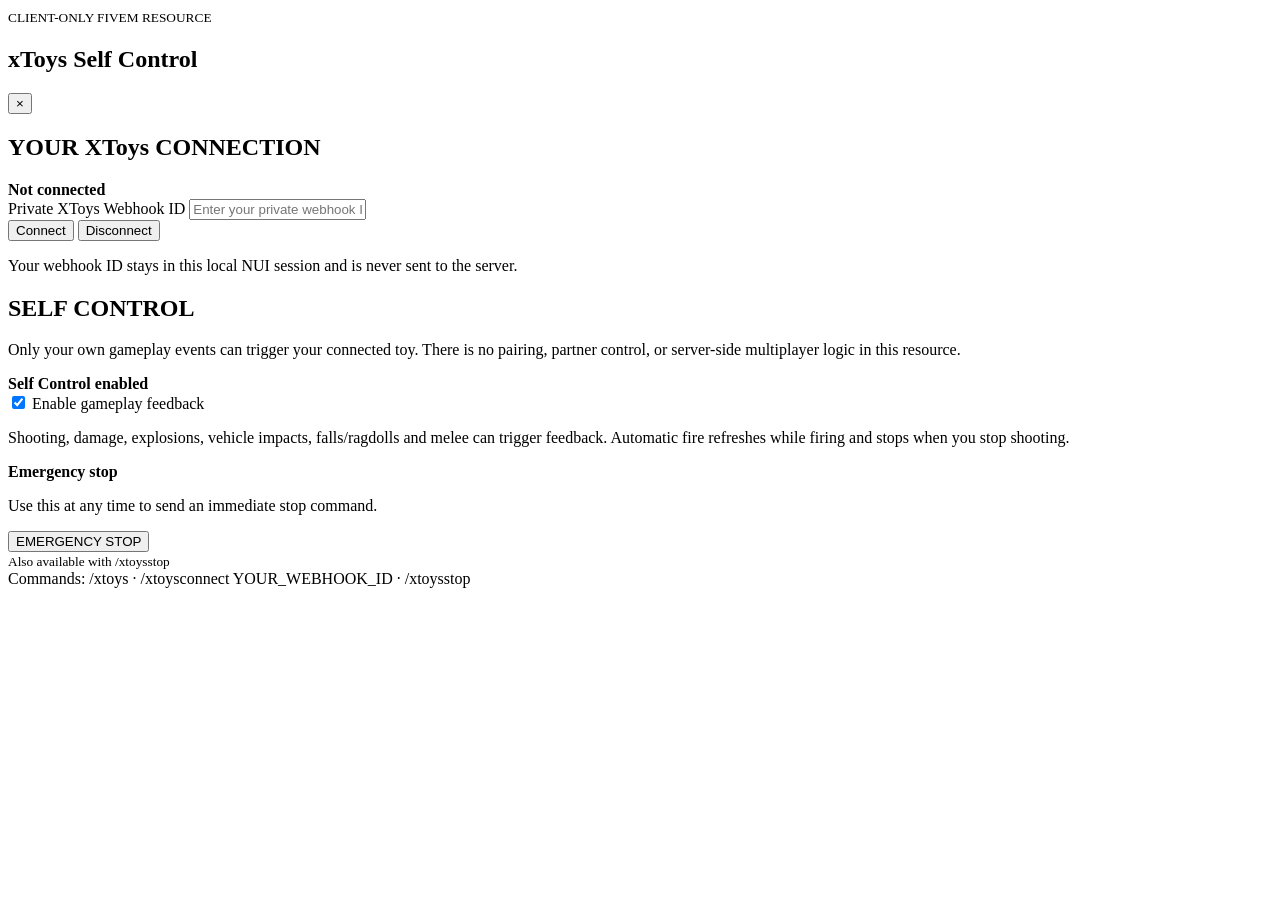
==== xtoys_self_control/html/index.html @ 7b73e6e5 "Add compact Self Control NUI" ====
<!doctype html>
<html lang="en">
<head>
    <meta charset="utf-8">
    <meta name="viewport" content="width=device-width, initial-scale=1">
    <title>xToys Self Control</title>
    <link rel="stylesheet" href="style.css">
</head>
<body>
<main id="app" class="hidden">
    <section class="panel">
        <header>
            <div><small>CLIENT-ONLY FIVEM RESOURCE</small><h1>xToys <span>Self Control</span></h1></div>
            <button id="close" class="close" aria-label="Close">×</button>
        </header>
        <div id="toast" class="toast hidden"></div>
        <section class="card">
            <h2>YOUR XToys CONNECTION</h2>
            <div class="line"><i id="dot"></i><b id="connection">Not connected</b></div>
            <label>Private XToys Webhook ID
                <input id="webhook" type="password" autocomplete="off" placeholder="Enter your private webhook ID">
            </label>
            <div class="buttons">
                <button id="connect" class="primary">Connect</button>
                <button id="disconnect" class="secondary">Disconnect</button>
            </div>
            <p class="hint">Your webhook ID stays in this local NUI session and is never sent to the server.</p>
        </section>
        <section class="card">
            <h2>SELF CONTROL</h2>
            <p class="hint">Only your own gameplay events can trigger your connected toy. There is no pairing, partner control, or server-side multiplayer logic in this resource.</p>
            <div class="line"><i id="modeDot" class="online"></i><b id="modeStatus">Self Control enabled</b></div>
            <label class="toggle"><input id="enabled" type="checkbox" checked> Enable gameplay feedback</label>
            <p class="hint">Shooting, damage, explosions, vehicle impacts, falls/ragdolls and melee can trigger feedback. Automatic fire refreshes while firing and stops when you stop shooting.</p>
        </section>
        <section class="safety">
            <b>Emergency stop</b>
            <p>Use this at any time to send an immediate stop command.</p>
            <div class="buttons"><button id="stop" class="danger wide">EMERGENCY STOP</button></div>
            <small>Also available with /xtoysstop</small>
        </section>
        <footer>Commands: /xtoys · /xtoysconnect YOUR_WEBHOOK_ID · /xtoysstop</footer>
    </section>
</main>
<script src="app.js"></script>
</body>
</html>
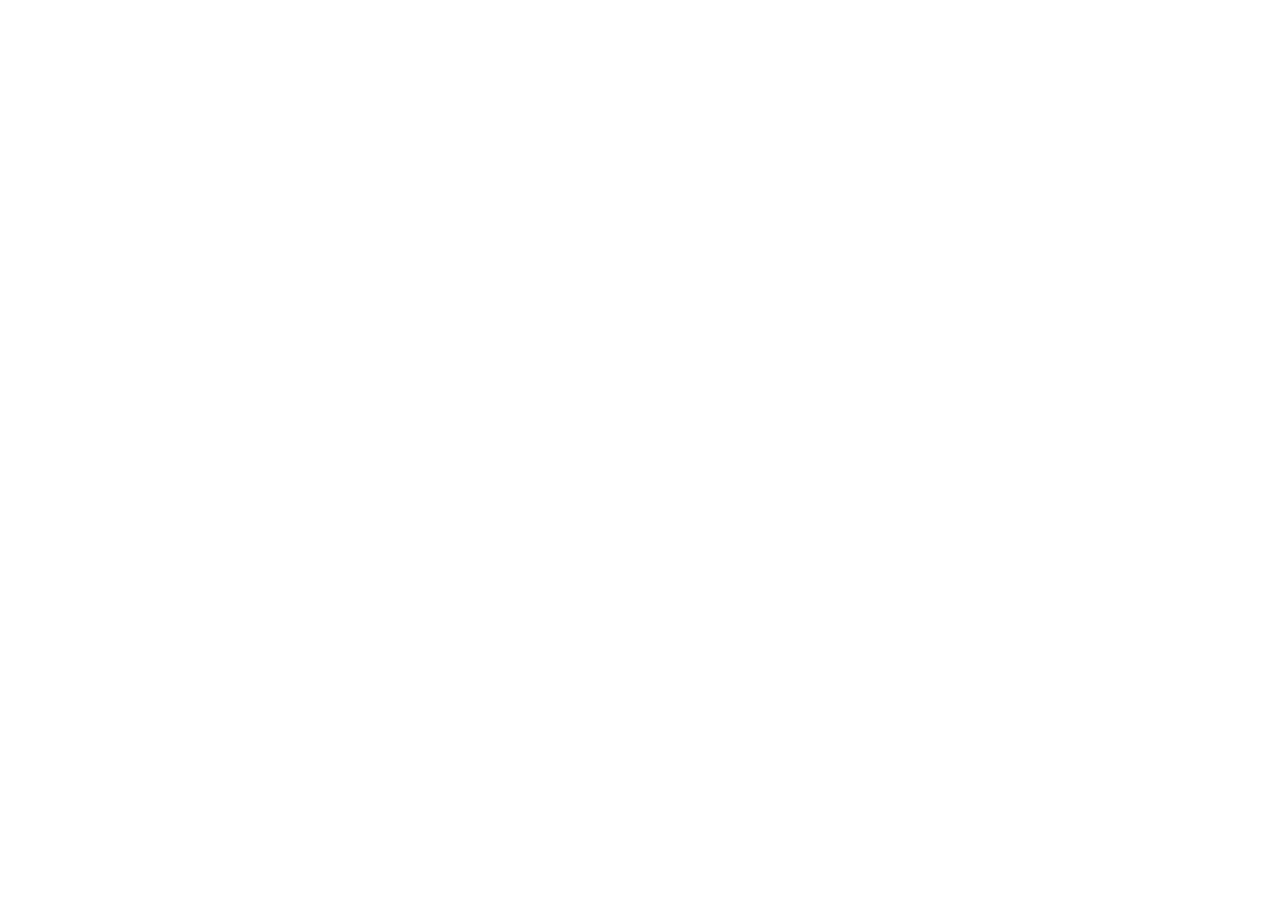
==== commit 9e7f843c: "Clarify local event controls and keybinds" ====
--- a/xtoys_self_control/html/index.html
+++ b/xtoys_self_control/html/index.html
@@ -10,7 +10,7 @@
 <main id="app" class="hidden">
     <section class="panel">
         <header>
-            <div><small>CLIENT-ONLY FIVEM RESOURCE</small><h1>xToys <span>Self Control</span></h1></div>
+            <div><small>FIVEM CLIENT RESOURCE</small><h1>xToys <span>Self Control</span></h1></div>
             <button id="close" class="close" aria-label="Close">×</button>
         </header>
         <div id="toast" class="toast hidden"></div>
@@ -24,22 +24,22 @@
                 <button id="connect" class="primary">Connect</button>
                 <button id="disconnect" class="secondary">Disconnect</button>
             </div>
-            <p class="hint">Your webhook ID stays in this local NUI session and is never sent to the server.</p>
+            <p class="hint">The webhook ID is held in this local NUI session. Keep it private.</p>
         </section>
         <section class="card">
             <h2>SELF CONTROL</h2>
-            <p class="hint">Only your own gameplay events can trigger your connected toy. There is no pairing, partner control, or server-side multiplayer logic in this resource.</p>
+            <p class="hint">Feedback is based on your own locally detected gameplay events. No pairing or partner-control features are included.</p>
             <div class="line"><i id="modeDot" class="online"></i><b id="modeStatus">Self Control enabled</b></div>
             <label class="toggle"><input id="enabled" type="checkbox" checked> Enable gameplay feedback</label>
-            <p class="hint">Shooting, damage, explosions, vehicle impacts, falls/ragdolls and melee can trigger feedback. Automatic fire refreshes while firing and stops when you stop shooting.</p>
+            <p class="hint">Detects shooting, local-player damage, explosions, vehicle impacts, falls/ragdolls and melee where exposed by your FiveM/GTA build. Detection is best-effort.</p>
         </section>
         <section class="safety">
             <b>Emergency stop</b>
-            <p>Use this at any time to send an immediate stop command.</p>
+            <p>Stops feedback and pauses all gameplay triggers.</p>
             <div class="buttons"><button id="stop" class="danger wide">EMERGENCY STOP</button></div>
-            <small>Also available with /xtoysstop</small>
+            <small>Keyboard: F8 · Command: /xtoysstop</small>
         </section>
-        <footer>Commands: /xtoys · /xtoysconnect YOUR_WEBHOOK_ID · /xtoysstop</footer>
+        <footer>Open: F7 or /xtoys · Connect: /xtoysconnect YOUR_WEBHOOK_ID</footer>
     </section>
 </main>
 <script src="app.js"></script>
--- a/xtoys_self_control/html/style.css
+++ b/xtoys_self_control/html/style.css
@@ -0,0 +1,35 @@
+*{box-sizing:border-box}
+body{margin:0;background:transparent;color:#f4f4f7;font:14px/1.45 system-ui,Arial}
+.hidden{display:none!important}
+#app{position:absolute;inset:0;display:grid;place-items:center;background:#0008}
+.panel{width:min(520px,94vw);max-height:92vh;overflow:auto;background:#11131a;border:1px solid #303442;border-radius:17px;padding:21px;box-shadow:0 24px 80px #0009}
+header{display:flex;justify-content:space-between;align-items:center;margin-bottom:15px}
+header small,h2{font-size:10px;letter-spacing:.15em;color:#a1a6b8;font-weight:800}
+h1{font-size:25px;margin:3px 0}
+h1 span{color:#a78bfa}
+.close{background:#282c39;color:#fff;border:0;border-radius:8px;font-size:23px;width:35px;height:35px}
+.card,.safety{background:#191c26;border:1px solid #2d3140;border-radius:12px;padding:14px;margin:11px 0}
+h2{margin:0 0 12px}
+.line{display:flex;gap:9px;align-items:center;margin-bottom:12px}
+#dot,#modeDot{width:9px;height:9px;border-radius:50%;background:#666;display:inline-block}
+#dot.online,#modeDot.online{background:#4ade80;box-shadow:0 0 10px #4ade8070}
+label{display:block;color:#c7cada;font-size:12px;margin:12px 0}
+input{display:block;width:100%;margin-top:6px;padding:10px;border-radius:8px;border:1px solid #373c4d;background:#10121a;color:white}
+label.toggle{display:flex;align-items:center;gap:9px}
+label.toggle input{width:auto;margin:0;accent-color:#a78bfa}
+.buttons{display:flex;gap:8px;margin-top:10px}
+.buttons>*{flex:1;min-width:0}
+.primary,.secondary,.danger{border:0;border-radius:8px;padding:10px 12px;font-weight:750;cursor:pointer}
+.primary{background:#8b5cf6;color:white}
+.secondary{background:#303545;color:#eee}
+.danger{background:#8e3545;color:white}
+.wide{width:100%}
+.primary:disabled{opacity:.45;cursor:default}
+.hint,small{color:#9ca3b5;font-size:11px}
+.hint{margin:8px 0}
+.safety{border-color:#63313c;background:#24171c}
+.safety p{font-size:12px;color:#c5aeb3;margin:5px 0}
+.toast{padding:9px 11px;border-radius:8px;background:#303545;margin-bottom:10px}
+.toast.error{background:#63313c}
+.toast.success{background:#174c39}
+footer{text-align:center;color:#858b9d;font-size:10px;margin-top:12px}
